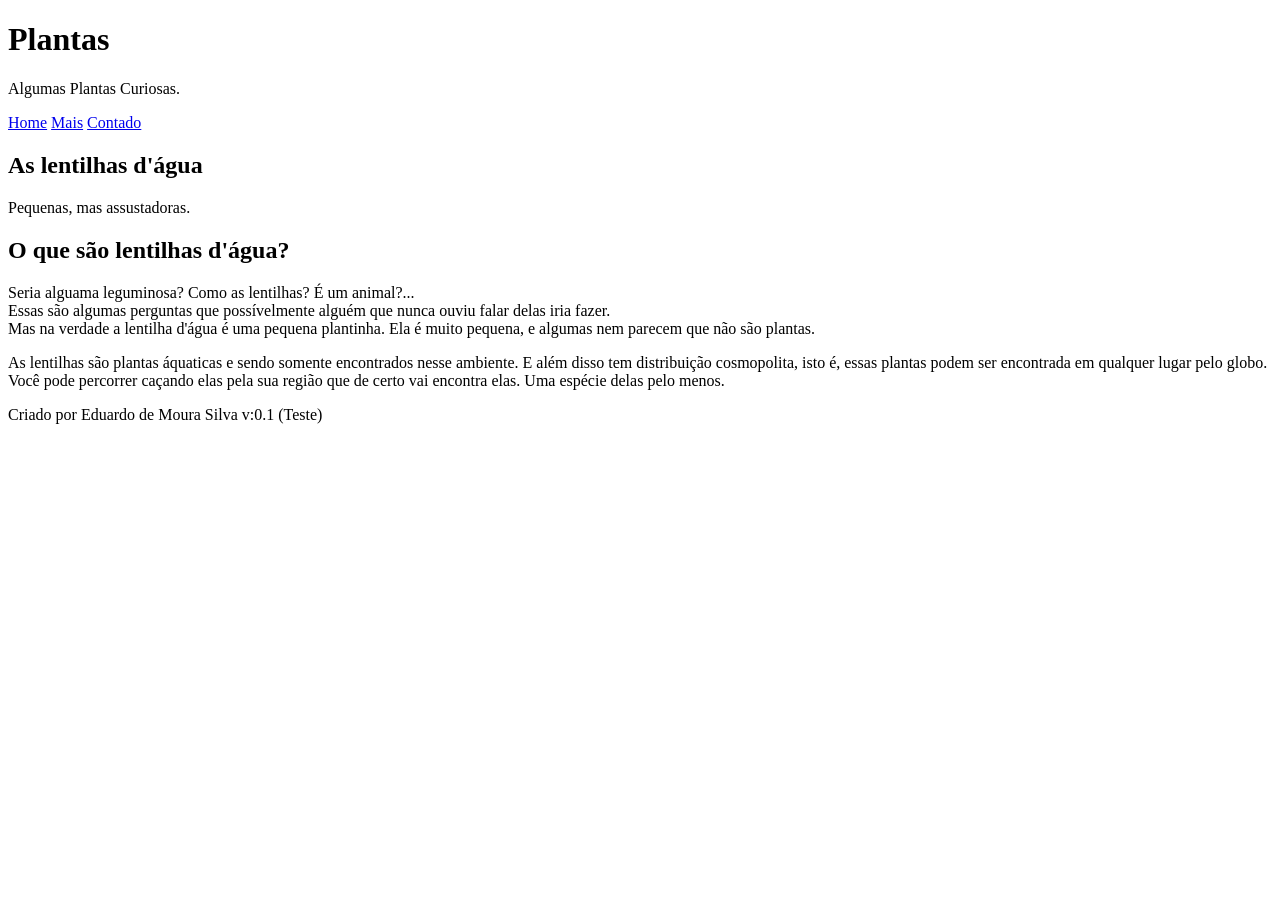
==== paginas/lentilhas-da-agua.html @ 24440d31 "movido o arquivo index.html e renomeado para lentinhas-da-agua.html" ====
<!DOCTYPE html>
<html lang="pt-BR">
<head>
    <meta charset="UTF-8">
    <meta http-equiv="X-UA-Compatible" content="IE=edge">
    <meta name="viewport" content="width=device-width, initial-scale=1.0">
    <title>Plantas: Lentilhas d'água</title>
    <link rel="stylesheet" href="style.css">
</head>
<body>
    <header>
        <h1>Plantas</h1>
        <p>Algumas Plantas Curiosas.</p>
        <nav>
            <a href="#">Home</a>
            <a href="#">Mais</a>
            <a href="#">Contado</a>
        </nav>
    </header>
    <main>
        <article>
            <h1>
                As lentilhas d'água
            </h1>

            <p>
                Pequenas, mas assustadoras.
            </p>

            <h2>
                O que são lentilhas d'água?
            </h2>

            <p>
                Seria alguama leguminosa? Como as lentilhas? É um animal?... <br>
                Essas são algumas perguntas que possívelmente alguém que nunca ouviu falar delas iria fazer. <br>
                Mas na verdade a lentilha d'água é uma pequena plantinha. Ela é muito pequena, e algumas nem parecem que não são plantas. 
            </p>

            <p>
                As lentilhas são plantas áquaticas e sendo somente encontrados nesse ambiente. E além disso tem distribuição cosmopolita, isto é, essas plantas podem ser encontrada em qualquer lugar pelo globo. Você pode percorrer caçando elas pela sua região que de certo vai encontra elas. Uma espécie delas pelo menos.
            </p>
            
        </article>
    </main>
    <footer>
        <p>Criado por Eduardo de Moura Silva  v:0.1 (Teste)</p>
    </footer>
    
</body>
</html>
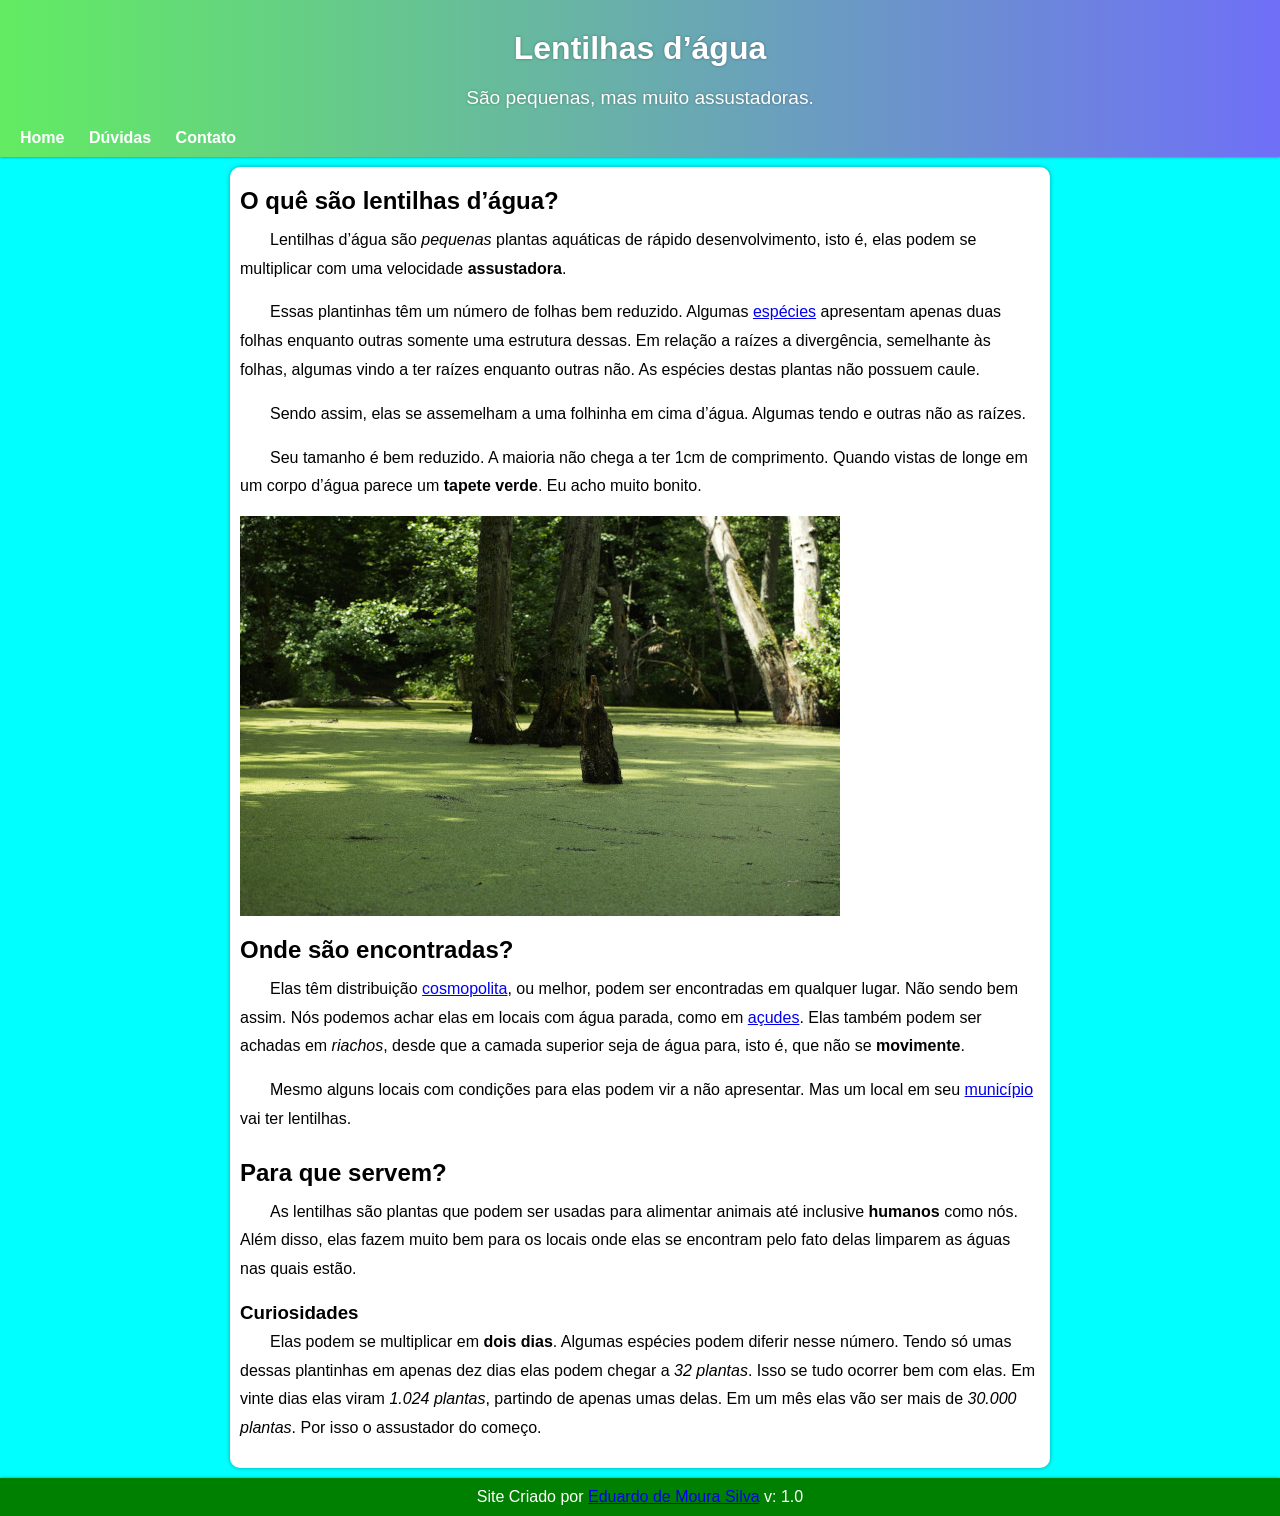
==== commit 28ebdc5b: "mudado o arquivo lentilhas-da-agua.html" ====
--- a/paginas/lentilhas-da-agua.html
+++ b/paginas/lentilhas-da-agua.html
@@ -4,48 +4,83 @@
     <meta charset="UTF-8">
     <meta http-equiv="X-UA-Compatible" content="IE=edge">
     <meta name="viewport" content="width=device-width, initial-scale=1.0">
-    <title>Plantas: Lentilhas d'água</title>
-    <link rel="stylesheet" href="style.css">
+    <title>Lentilhas D'água</title>
+    <link rel="stylesheet" href="../estilos/style.css">
 </head>
 <body>
     <header>
-        <h1>Plantas</h1>
-        <p>Algumas Plantas Curiosas.</p>
+        <h1>
+            Lentilhas d’água
+        </h1>
+        <p>
+            São pequenas, mas muito assustadoras.
+        </p>
+
         <nav>
             <a href="#">Home</a>
-            <a href="#">Mais</a>
-            <a href="#">Contado</a>
+            <a href="#">Dúvidas</a>
+            <a href="#">Contato</a>
         </nav>
+
     </header>
     <main>
         <article>
-            <h1>
-                As lentilhas d'água
-            </h1>
 
-            <p>
-                Pequenas, mas assustadoras.
-            </p>
+            <section>
+                <h2>
+                    O quê são lentilhas d’água?
+                </h2>
+                <p>
+                    Lentilhas d’água são <em>pequenas</em> plantas aquáticas de rápido desenvolvimento, isto é, elas podem se multiplicar com uma velocidade <strong>assustadora</strong>.
+                </p>
+                <p>
+                    Essas plantinhas têm um número de folhas bem reduzido. Algumas <a href="https://www.dicio.com.br/especie/" target="_blank" rel="external">espécies</a> apresentam apenas duas folhas enquanto outras somente uma estrutura dessas. Em relação a raízes a divergência, semelhante às folhas, algumas vindo a ter raízes enquanto outras não. As espécies destas plantas não possuem caule.
+                </p>
+                <p>
+                    Sendo assim, elas se assemelham a uma folhinha em cima d’água. Algumas tendo e outras não as raízes.
+                </p>
+                <p>
+                    Seu tamanho é bem reduzido. A maioria não chega a ter 1cm de comprimento. Quando vistas de longe em um corpo d’água parece um <strong>tapete verde</strong>. Eu acho muito bonito.
+                </p>
+                <img src="../imagens/lentilhas-da-agua/imagem-ideal.jpg" alt="Imagem de tapete de lentilhas d'água sobre um corpo de água.">
+            </section>
 
-            <h2>
-                O que são lentilhas d'água?
-            </h2>
+            <section>
+                <h2>
+                    Onde são encontradas?
+                </h2>
+                <p>
+                    Elas têm distribuição <a href="https://www.dicio.com.br/cosmopolita/" target="_blank" rel="external">cosmopolita</a>, ou melhor, podem ser encontradas em qualquer lugar. Não sendo bem assim. Nós podemos achar elas em locais com água parada, como em <a href="https://www.dicio.com.br/acude/" target="_blank" rel="external">açudes</a>. Elas também podem ser achadas em <em>riachos</em>, desde que a camada superior seja de água para, isto é, que não se <strong>movimente</strong>.
+                </p>
+                <p>
+                    Mesmo alguns locais com condições para elas podem vir a não apresentar. Mas um local em seu <a href="https://www.dicio.com.br/municipio/" target="_blank" rel="external">município</a> vai ter lentilhas.
+                </p>
+            </section>
 
-            <p>
-                Seria alguama leguminosa? Como as lentilhas? É um animal?... <br>
-                Essas são algumas perguntas que possívelmente alguém que nunca ouviu falar delas iria fazer. <br>
-                Mas na verdade a lentilha d'água é uma pequena plantinha. Ela é muito pequena, e algumas nem parecem que não são plantas. 
-            </p>
+            <section>
+                <h2>
+                    Para que servem?
+                </h2>
+                <p>
+                    As lentilhas são plantas que podem ser usadas para alimentar animais até inclusive <strong>humanos</strong> como nós. Além disso, elas fazem muito bem para os locais onde elas se encontram pelo fato delas limparem as águas nas quais estão.
+                </p>
+            </section>
 
-            <p>
-                As lentilhas são plantas áquaticas e sendo somente encontrados nesse ambiente. E além disso tem distribuição cosmopolita, isto é, essas plantas podem ser encontrada em qualquer lugar pelo globo. Você pode percorrer caçando elas pela sua região que de certo vai encontra elas. Uma espécie delas pelo menos.
-            </p>
-            
+            <aside>
+                <h3>
+                    Curiosidades 
+                </h3>
+
+                <p>
+                    Elas podem se multiplicar em <strong>dois dias</strong>. Algumas espécies podem diferir nesse número. Tendo só umas dessas plantinhas em apenas dez dias elas podem chegar a <em>32 plantas</em>. Isso se tudo ocorrer bem com elas. Em vinte dias elas viram <em>1.024 plantas</em>, partindo de apenas umas delas. Em um mês elas vão ser mais de <em>30.000 plantas</em>. Por isso o assustador do começo.
+                </p>
+            </aside>
         </article>
     </main>
     <footer>
-        <p>Criado por Eduardo de Moura Silva  v:0.1 (Teste)</p>
+        <p>
+            Site Criado por <a href="https://github.com/EduardodeMouraSilva" target="_blank" rel="external">Eduardo de Moura Silva</a> <span>v: 1.0</span>
+        </p>
     </footer>
-    
 </body>
-</html>+</html>
--- a/estilos/style.css
+++ b/estilos/style.css
@@ -0,0 +1,85 @@
+@charset "UTM-8";
+
+
+
+* {
+    margin: 0px;
+    font-family: Arial, Helvetica, sans-serif;
+}
+
+body {
+    background-color: aqua;
+}
+
+header {
+    background-image: linear-gradient(to right, rgb(98, 236, 98), rgb(111, 111, 247));
+    color: white;
+    text-align: center; 
+    box-shadow: 0px 0px 3px rgba(0, 0, 0, 0.459);
+}
+
+header > h1 {
+    padding: 30px 10px 10px 10px; 
+    text-shadow: 0px 0px 3px rgba(0, 0, 0, 0.342); 
+}
+
+header > p {
+    padding: 10px;
+    font-size: 1.2em;
+    text-shadow: 0px 0px 3px rgba(0, 0, 0, 0.308);
+}
+
+header > nav {
+    padding: 10px;
+    text-align: left;
+}
+
+header  a {
+    padding: 10px;
+    text-decoration: none;
+    color: white;
+    font-weight: bold;
+}
+
+header a:hover {
+    background-color: rgb(41, 156, 41);
+    color: rgb(6, 255, 6);
+    transition-duration: 0.6s;
+    border-radius: 5px;
+}
+
+main {
+    background-color: white;
+    max-width: 800px;
+    min-width: 300px;
+    margin: auto;
+    margin-top: 10px;
+    padding: 10px;
+    line-height: 1.8em;
+    box-shadow: 0px 0px 4px rgba(0, 0, 0, 0.349);
+    border-radius: 10px;
+}
+
+main h1 {
+    padding: 10px 0px;
+    font-size: 2em;
+}
+
+main h2 {
+    padding: 10px 0px;
+}
+
+main p {
+    text-indent: 30px;
+    padding-bottom: 15px;
+}
+
+footer {
+    background-color: green;
+    color: white;
+    text-align: center;
+    padding: 10px;
+    margin-top: 10px;
+    margin-bottom: 0px;
+    box-shadow: 0px 0px 3px rgba(0, 0, 0, 0.349);
+}
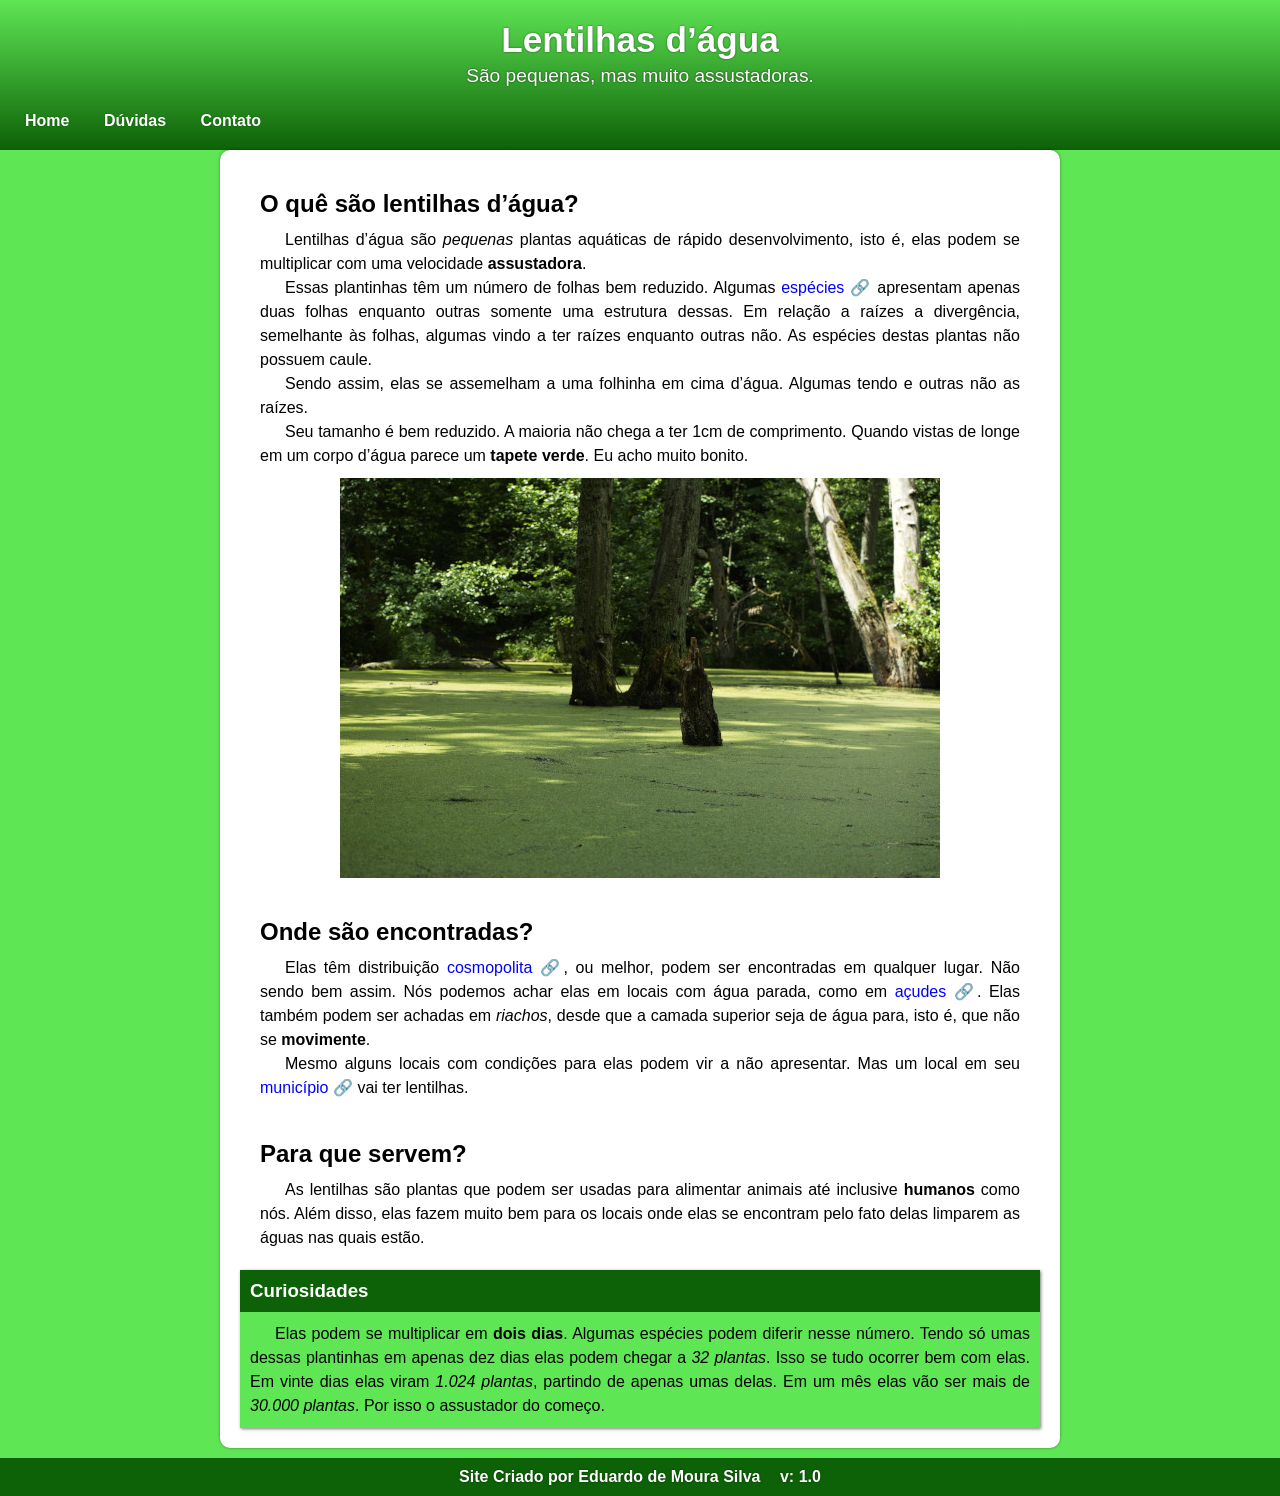
==== commit 9392bc23: "Ligação entre index.html e lentilhas-da-agua.html" ====
--- a/paginas/lentilhas-da-agua.html
+++ b/paginas/lentilhas-da-agua.html
@@ -17,7 +17,7 @@
         </p>
 
         <nav>
-            <a href="#">Home</a>
+            <a href="../index.html" target="_self" rel="prev">Home</a>
             <a href="#">Dúvidas</a>
             <a href="#">Contato</a>
         </nav>
--- a/estilos/style.css
+++ b/estilos/style.css
@@ -1,85 +1,162 @@
 @charset "UTM-8";
 
 
-
 * {
-    margin: 0px;
+    margin: auto;
+    padding: auto;
     font-family: Arial, Helvetica, sans-serif;
 }
 
-body {
-    background-color: aqua;
+:root {
+    /*
+    --cor1: #012340;
+    --cor2: #025939;
+    --cor3: #027333;
+    --cor4: #03A63C;
+    --cor5: #04D939; */
+    --cor1: #0D6107;
+    --cor2: #286124;
+    --cor3: #16AD0C;
+    --cor4: #1EE010;
+    --cor5: #5FE655; 
 }
 
+body {
+    background-color: var(--cor5);
+}
+
+
+/* Cabeçalho */
 header {
-    background-image: linear-gradient(to right, rgb(98, 236, 98), rgb(111, 111, 247));
+    background-image: linear-gradient(to top, var(--cor1), var(--cor5));
     color: white;
-    text-align: center; 
-    box-shadow: 0px 0px 3px rgba(0, 0, 0, 0.459);
+    padding: 10px;
+    text-align: center;
 }
 
 header > h1 {
-    padding: 30px 10px 10px 10px; 
-    text-shadow: 0px 0px 3px rgba(0, 0, 0, 0.342); 
+    text-shadow: 0px 0px 2px rgba(0, 0, 0, 0.61);
+    font-size: 2.2em;
+    padding-top: 10px;
 }
 
 header > p {
-    padding: 10px;
+    text-shadow: 0px 0px 2px rgba(0, 0, 0, 0.644);
     font-size: 1.2em;
-    text-shadow: 0px 0px 3px rgba(0, 0, 0, 0.308);
+    padding-top: 5px;
+    padding-bottom: 25px;
 }
 
-header > nav {
-    padding: 10px;
+nav {
     text-align: left;
+    padding-bottom: 10px;
 }
 
-header  a {
-    padding: 10px;
+nav > a {
+    color: white;
     text-decoration: none;
-    color: white;
+    padding: 15px;
     font-weight: bold;
+    text-shadow: 0px 0px 2px rgba(0, 0, 0, 0.267);
 }
 
-header a:hover {
-    background-color: rgb(41, 156, 41);
-    color: rgb(6, 255, 6);
-    transition-duration: 0.6s;
+nav > a:hover {
+    background-color: var(--cor5);
+    color: var(--cor1);
     border-radius: 5px;
+    transition: 0.5s;
 }
 
+
+
+/* Principal */
 main {
+    max-width: 800px;
+    min-width: 320px;
+    margin: auto;
+    padding: 20px;
     background-color: white;
-    max-width: 800px;
-    min-width: 300px;
-    margin: auto;
-    margin-top: 10px;
-    padding: 10px;
-    line-height: 1.8em;
-    box-shadow: 0px 0px 4px rgba(0, 0, 0, 0.349);
     border-radius: 10px;
-}
-
-main h1 {
-    padding: 10px 0px;
-    font-size: 2em;
+    box-shadow: 0px 0px 3px rgba(0, 0, 0, 0.425);
 }
 
 main h2 {
-    padding: 10px 0px;
+    padding-bottom: 10px;
+}
+
+main section {
+    padding: 20px;
 }
 
 main p {
-    text-indent: 30px;
-    padding-bottom: 15px;
+    text-align: justify;
+    text-indent: 25px;
+    line-height: 1.5em;
 }
 
+main a {
+    color: blue;
+    text-decoration: none;
+}
+
+main a::after {
+    content: "\00a0\1F517";
+}
+
+main a:hover {
+    text-decoration: underline;
+}
+
+main a:visited {
+    color: purple;
+}
+
+main img {
+    max-width: 600px;
+    margin: auto;
+    width: 100%;
+    padding-top: 10px;
+    display: block;
+}
+
+main aside {
+    background-color: var(--cor5);
+    box-shadow: 1px 1px 3px rgba(0, 0, 0, 0.521);
+}
+
+main aside > h3 {
+    color: white;
+    background-color: var(--cor1);
+    font-weight: bold;
+    padding: 10px;
+    
+}
+
+main aside > p {
+    padding: 10px;
+}
+
+
+/* Rodapé */
 footer {
-    background-color: green;
-    color: white;
+    background-color: var(--cor1);
     text-align: center;
+    font-weight: bold;
     padding: 10px;
     margin-top: 10px;
-    margin-bottom: 0px;
-    box-shadow: 0px 0px 3px rgba(0, 0, 0, 0.349);
-}+    color: white;
+    text-shadow: 0px 0px 2px rgba(0, 0, 0, 0.479);
+}
+
+footer a {
+    color: white;
+    text-decoration: none;
+}
+
+footer a:hover {
+    text-decoration: underline;
+}
+
+footer span {
+    padding-left: 15px;
+}
